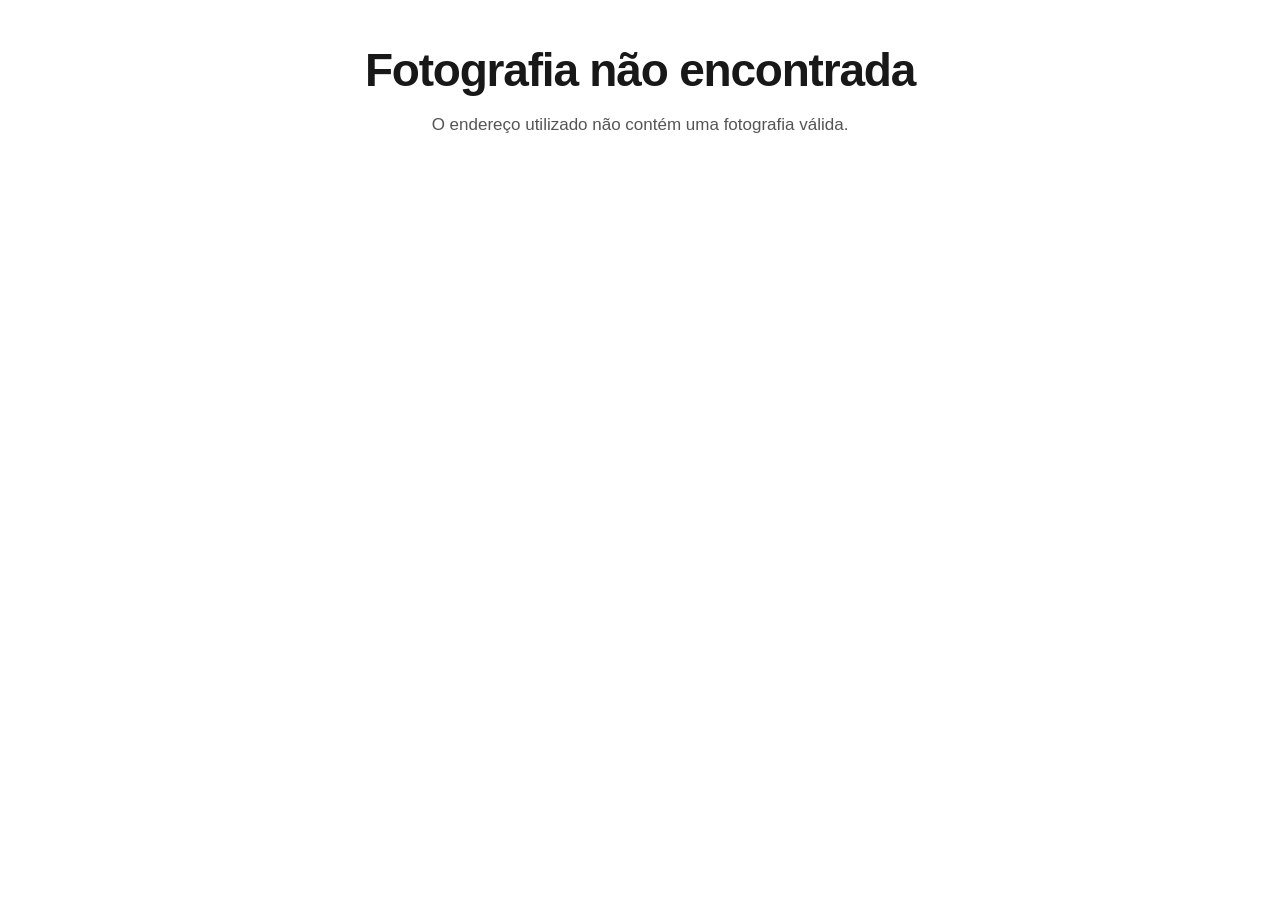
==== index.html @ d0c2befe "Update index.html" ====
<!DOCTYPE html>
<html lang="pt-PT">

<head>
    <meta charset="UTF-8">

    <meta
        name="viewport"
        content="width=device-width, initial-scale=1.0"
    >

    <title>
        A sua fotografia está pronta | StartUP Voucher Innovate
    </title>

    <link rel="stylesheet" href="style.css">
</head>

<body>

    <main class="page">

        <div class="container">

            <!-- CABEÇALHO -->

            <header class="header">

                <div class="brand-placeholder">
                    STARTUP VOUCHER
                    <span>INNOVATE</span>
                </div>

                <h1>
                    A sua fotografia está pronta!
                </h1>

                <p class="intro">
                    Obrigado por participar no
                    <strong>StartUP Voucher Innovate</strong>.
                </p>

            </header>


            <!-- FOTOGRAFIA -->

            <section class="photo-section">

                <div id="loading" class="loading">

                    <div class="spinner"></div>

                    <p>
                        A preparar a sua fotografia...
                    </p>

                </div>

                <img
                    id="photo"
                    class="photo"
                    alt="Fotografia do evento"
                >

            </section>


            <!-- EMAIL -->

            <section class="form-section">

                <label for="customerEmail">
                    Confirme o seu email
                </label>

                <input
                    type="email"
                    id="customerEmail"
                    placeholder="nome@empresa.pt"
                    autocomplete="email"
                >

                <p id="emailError" class="error-message"></p>

            </section>


            <!-- INFORMAÇÃO RGPD -->

            <section class="information-section">

                <h2>
                    Vamos estar juntos no ecossistema empreendedor?
                </h2>

                <p>
                    Pode autorizar o IAPMEI a utilizar a sua imagem
                    e/ou a enviar-lhe comunicações relacionadas com
                    o programa StartUP Voucher Innovate.
                </p>

                <p>
                    Pode retirar o seu consentimento em qualquer
                    momento através do endereço
                    <a href="mailto:info@iapmei.pt">
                        info@iapmei.pt
                    </a>.
                </p>

            </section>


            <!-- CONSENTIMENTOS -->

            <section class="consent-section">

                <h2>
                    Autorizações opcionais
                </h2>

                <label class="consent-option">

                    <input
                        type="checkbox"
                        id="imageConsent"
                    >

                    <span>

                        <strong>
                            Autorização de imagem e voz
                        </strong>

                        <small>
                            Autorizo a captação e utilização da minha
                            imagem e/ou voz pelo IAPMEI para efeitos de
                            divulgação institucional do programa.
                        </small>

                    </span>

                </label>


                <label class="consent-option">

                    <input
                        type="checkbox"
                        id="emailConsent"
                    >

                    <span>

                        <strong>
                            Comunicações por email
                        </strong>

                        <small>
                            Autorizo o IAPMEI a utilizar o meu endereço
                            de email para enviar comunicações relacionadas
                            com a sua atividade.
                        </small>

                    </span>

                </label>

            </section>


            <!-- CONFIRMAÇÃO OBRIGATÓRIA -->

            <section class="required-consent">

                <label class="consent-option required">

                    <input
                        type="checkbox"
                        id="agree"
                    >

                    <span>

                        <strong>
                            Confirmação obrigatória
                        </strong>

                        <small>
                            Confirmo que li a informação apresentada e
                            pretendo descarregar a fotografia.
                        </small>

                    </span>

                </label>

            </section>


            <!-- DOWNLOAD -->

            <section class="download-section">

                <button
                    id="download"
                    type="button"
                    disabled
                >
                    Descarregar fotografia
                </button>

                <p id="statusMessage" class="status-message"></p>

            </section>


            <!-- RODAPÉ -->

            <footer class="footer">

                <p>
                    Serviço de fotografia assegurado por
                    <strong>Olho da Beata</strong>
                </p>

                <p class="footer-small">
                    StartUP Voucher Innovate · IAPMEI
                </p>

            </footer>

        </div>

    </main>


    <script src="script.js"></script>

</body>

</html>
---- style.css ----
* {
    box-sizing: border-box;
}

html {
    scroll-behavior: smooth;
}

body {
    margin: 0;
    background: #ffffff;
    color: #181818;
    font-family: Arial, Helvetica, sans-serif;
    -webkit-font-smoothing: antialiased;
}

button,
input {
    font: inherit;
}

.page {
    width: 100%;
    padding: 45px 20px;
}

.container {
    width: 100%;
    max-width: 760px;
    margin: 0 auto;
}


/* CABEÇALHO */

.header {
    text-align: center;
    margin-bottom: 38px;
}

.brand-placeholder {
    display: inline-flex;
    flex-direction: column;
    gap: 4px;
    margin-bottom: 30px;
    font-size: 17px;
    font-weight: 700;
    letter-spacing: 2px;
}

.brand-placeholder span {
    font-size: 11px;
    font-weight: 500;
    letter-spacing: 5px;
    color: #6c6c6c;
}

.header h1 {
    margin: 0 0 14px;
    font-size: clamp(30px, 6vw, 46px);
    line-height: 1.12;
    font-weight: 650;
    letter-spacing: -1.2px;
}

.intro {
    max-width: 520px;
    margin: 0 auto;
    font-size: 17px;
    line-height: 1.6;
    color: #555555;
}


/* FOTOGRAFIA */

.photo-section {
    position: relative;
    margin-bottom: 42px;
}

.photo {
    display: none;
    width: 100%;
    height: auto;
    border-radius: 4px;
}

.photo.visible {
    display: block;
}

.loading {
    min-height: 300px;
    display: flex;
    flex-direction: column;
    align-items: center;
    justify-content: center;
    gap: 18px;
    border: 1px solid #e6e6e6;
}

.loading p {
    margin: 0;
    font-size: 14px;
    color: #6b6b6b;
}

.spinner {
    width: 34px;
    height: 34px;
    border: 3px solid #e5e5e5;
    border-top-color: #111111;
    border-radius: 50%;
    animation: spin 0.8s linear infinite;
}

@keyframes spin {
    to {
        transform: rotate(360deg);
    }
}


/* FORMULÁRIO */

.form-section {
    margin-bottom: 38px;
}

.form-section label {
    display: block;
    margin-bottom: 10px;
    font-size: 14px;
    font-weight: 700;
}

.form-section input {
    width: 100%;
    min-height: 54px;
    padding: 14px 16px;
    border: 1px solid #cfcfcf;
    border-radius: 4px;
    background: #ffffff;
    color: #171717;
    outline: none;
}

.form-section input:focus {
    border-color: #111111;
}

.error-message {
    min-height: 20px;
    margin: 8px 0 0;
    font-size: 13px;
    color: #a00000;
}


/* INFORMAÇÃO */

.information-section {
    padding: 28px 0;
    border-top: 1px solid #dedede;
    border-bottom: 1px solid #dedede;
}

.information-section h2,
.consent-section h2 {
    margin: 0 0 16px;
    font-size: 21px;
    line-height: 1.35;
}

.information-section p {
    margin: 0 0 13px;
    font-size: 15px;
    line-height: 1.7;
    color: #4d4d4d;
}

.information-section p:last-child {
    margin-bottom: 0;
}

.information-section a {
    color: #111111;
}


/* CONSENTIMENTOS */

.consent-section {
    padding: 30px 0 18px;
}

.consent-option {
    display: flex;
    align-items: flex-start;
    gap: 15px;
    padding: 19px 0;
    cursor: pointer;
}

.consent-option + .consent-option {
    border-top: 1px solid #ededed;
}

.consent-option input {
    flex: 0 0 auto;
    width: 23px;
    height: 23px;
    margin: 1px 0 0;
    accent-color: #111111;
}

.consent-option span {
    display: flex;
    flex-direction: column;
    gap: 7px;
}

.consent-option strong {
    font-size: 15px;
    line-height: 1.4;
}

.consent-option small {
    font-size: 14px;
    line-height: 1.55;
    color: #626262;
}

.required-consent {
    padding: 4px 0 30px;
}

.consent-option.required {
    padding: 20px;
    border: 1px solid #cfcfcf;
    border-radius: 4px;
}


/* BOTÃO */

.download-section {
    text-align: center;
}

#download {
    width: 100%;
    min-height: 58px;
    padding: 16px 24px;
    border: 1px solid #111111;
    border-radius: 4px;
    background: #111111;
    color: #ffffff;
    font-size: 15px;
    font-weight: 700;
    letter-spacing: 0.8px;
    text-transform: uppercase;
    cursor: pointer;
    transition:
        opacity 0.2s ease,
        transform 0.2s ease;
}

#download:hover:not(:disabled) {
    transform: translateY(-1px);
}

#download:disabled {
    border-color: #c7c7c7;
    background: #c7c7c7;
    cursor: not-allowed;
}

.status-message {
    min-height: 24px;
    margin: 14px 0 0;
    font-size: 14px;
    line-height: 1.5;
}


/* RODAPÉ */

.footer {
    margin-top: 55px;
    padding-top: 25px;
    border-top: 1px solid #e1e1e1;
    text-align: center;
}

.footer p {
    margin: 0 0 8px;
    font-size: 13px;
    line-height: 1.5;
    color: #565656;
}

.footer-small {
    color: #8a8a8a !important;
}


/* TELEMÓVEL */

@media (max-width: 600px) {

    .page {
        padding: 28px 16px;
    }

    .header {
        margin-bottom: 30px;
    }

    .photo-section {
        margin-bottom: 34px;
    }

    .information-section {
        padding: 24px 0;
    }

    .consent-option {
        gap: 13px;
    }

    .consent-option input {
        width: 25px;
        height: 25px;
    }

    #download {
        min-height: 62px;
    }
}
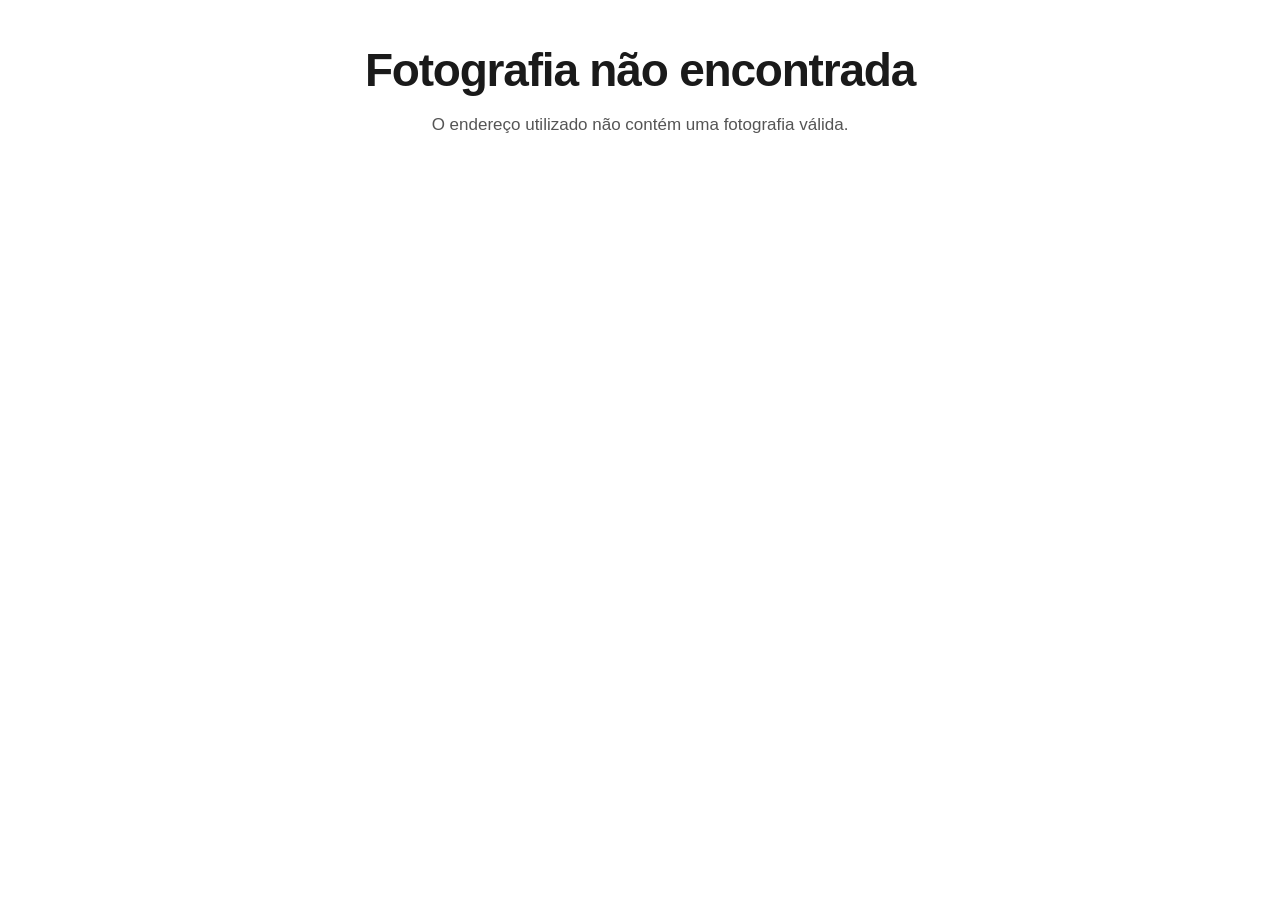
==== commit 18ad3b45: "Add preview label for photo in index.html" ====
--- a/index.html
+++ b/index.html
@@ -57,6 +57,9 @@
 
                 </div>
 
+                <p class="preview-label">
+  Pré-visualização da fotografia
+</p>
                 <img
                     id="photo"
                     class="photo"
--- a/style.css
+++ b/style.css
@@ -80,10 +80,13 @@
 }
 
 .photo {
-    display: none;
-    width: 100%;
-    height: auto;
-    border-radius: 4px;
+  display: none;
+  width: 100%;
+  max-width: 320px;
+  height: auto;
+  margin: 0 auto;
+  border-radius: 6px;
+  border: 1px solid #e2e2e2;
 }
 
 .photo.visible {
@@ -339,3 +342,40 @@
         min-height: 62px;
     }
 }
+html,
+body {
+    background-color: #ffffff !important;
+    color: #1a1a1a !important;
+}
+
+.page,
+.container,
+.form-section,
+.information-section,
+.consent-section,
+.required-consent,
+.download-section,
+.footer {
+    background-color: #ffffff !important;
+    color: #1a1a1a !important;
+}
+
+.consent-option {
+    background-color: #ffffff !important;
+    color: #1a1a1a !important;
+}
+
+.consent-option strong {
+    color: #1a1a1a !important;
+}
+
+.consent-option small {
+    color: #606060 !important;
+}
+
+.consent-option input[type="checkbox"] {
+    appearance: auto;
+    width: 24px;
+    height: 24px;
+    accent-color: #111111;
+}
